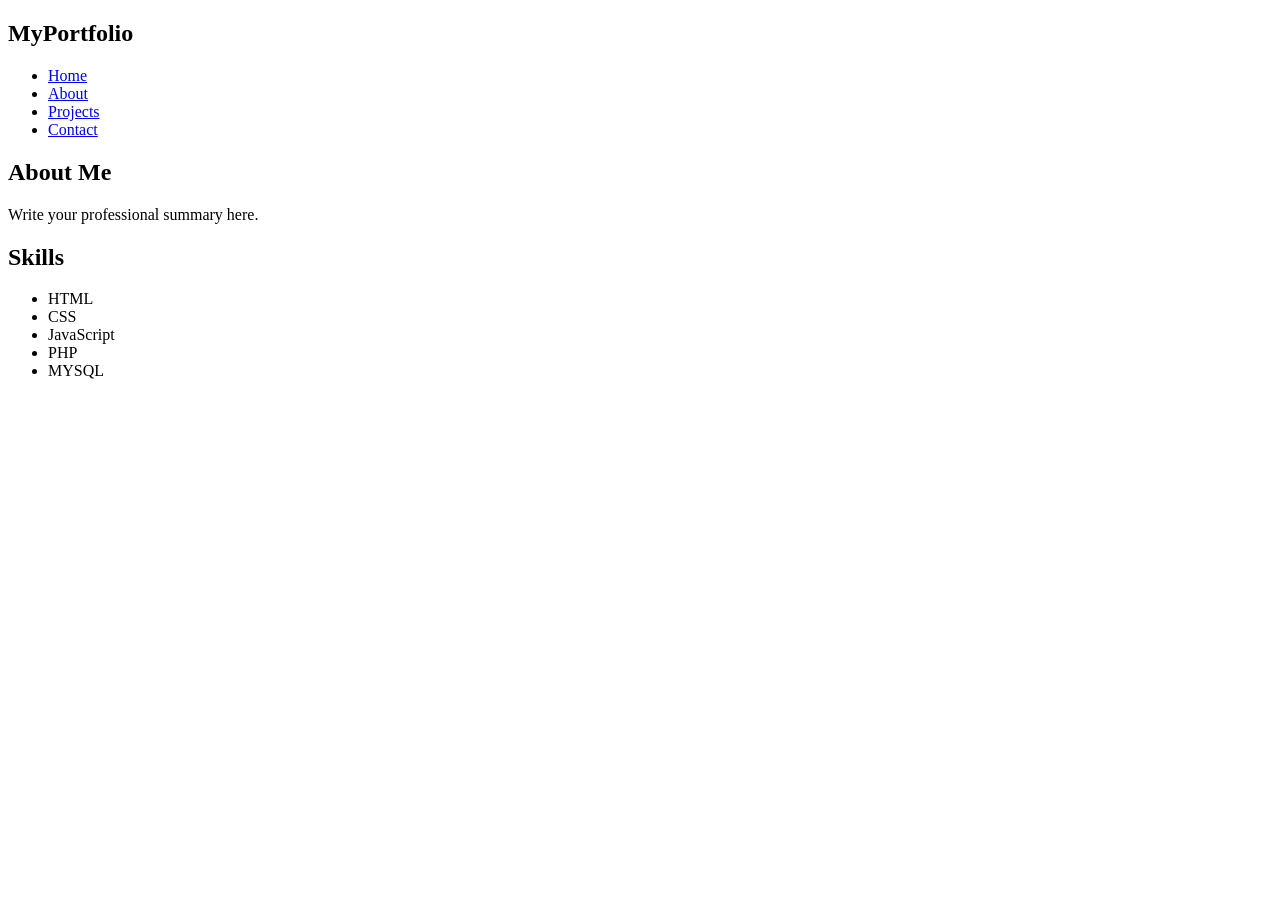
==== about.html @ 31b6de77 "Create about.html" ====
<!DOCTYPE html>
<html>
<head>
<title>About</title>
<link rel="stylesheet" href="css/style.css">
</head>

<body>

<nav>
<h2>MyPortfolio</h2>
<ul>
<li><a href="index.html">Home</a></li>
<li><a href="about.html">About</a></li>
<li><a href="projects.html">Projects</a></li>
<li><a href="contact.html">Contact</a></li>
</ul>
</nav>

<section class="content">

<h1>About Me</h1>

<p>
Write your professional summary here.
</p>

<h2>Skills</h2>

<ul class="skills">
<li>HTML</li>
<li>CSS</li>
<li>JavaScript</li>
<li>PHP</li>
<li>MYSQL</li>
</ul>

</section>

</body>
</html>
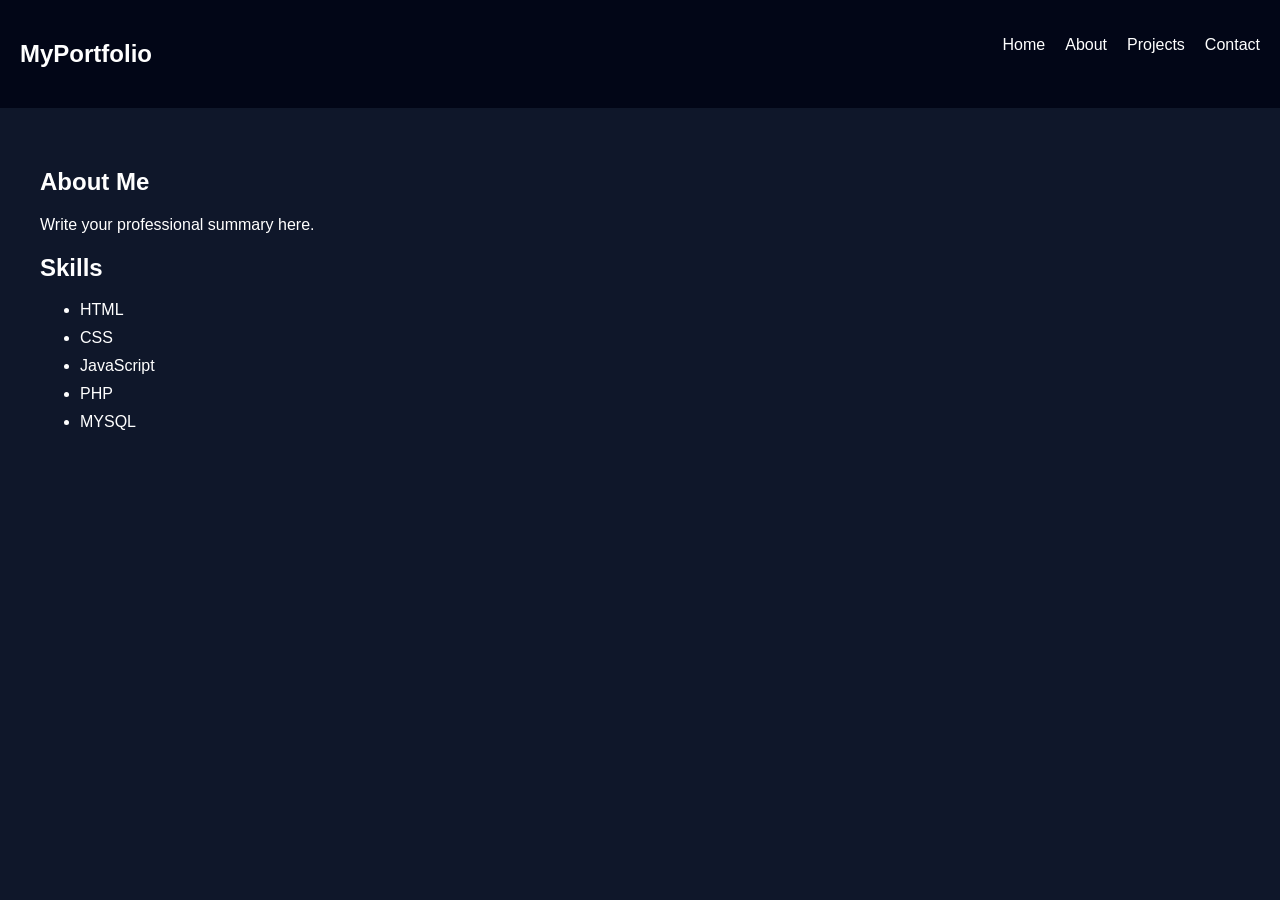
==== commit 6b93da50: "Fix stylesheet link in about.html" ====
--- a/about.html
+++ b/about.html
@@ -2,7 +2,7 @@
 <html>
 <head>
 <title>About</title>
-<link rel="stylesheet" href="css/style.css">
+<link rel="stylesheet" href="style.css">
 </head>
 
 <body>
--- a/style.css
+++ b/style.css
@@ -0,0 +1,68 @@
+body{
+margin:0;
+font-family:Arial;
+background:#0f172a;
+color:white;
+}
+
+nav{
+display:flex;
+justify-content:space-between;
+padding:20px;
+background:#020617;
+}
+
+nav ul{
+display:flex;
+list-style:none;
+gap:20px;
+}
+
+nav a{
+color:white;
+text-decoration:none;
+}
+
+.hero{
+height:80vh;
+display:flex;
+flex-direction:column;
+justify-content:center;
+align-items:center;
+text-align:center;
+}
+
+.btn{
+background:#38bdf8;
+padding:10px 20px;
+margin:10px;
+color:black;
+text-decoration:none;
+border-radius:5px;
+}
+
+.content{
+padding:40px;
+}
+
+.projects{
+display:flex;
+gap:20px;
+flex-wrap:wrap;
+}
+
+.card{
+background:#1e293b;
+padding:20px;
+border-radius:10px;
+width:250px;
+transition:0.3s;
+}
+
+.card:hover{
+transform:scale(1.05);
+}
+
+.skills li{
+margin:10px 0;
+}
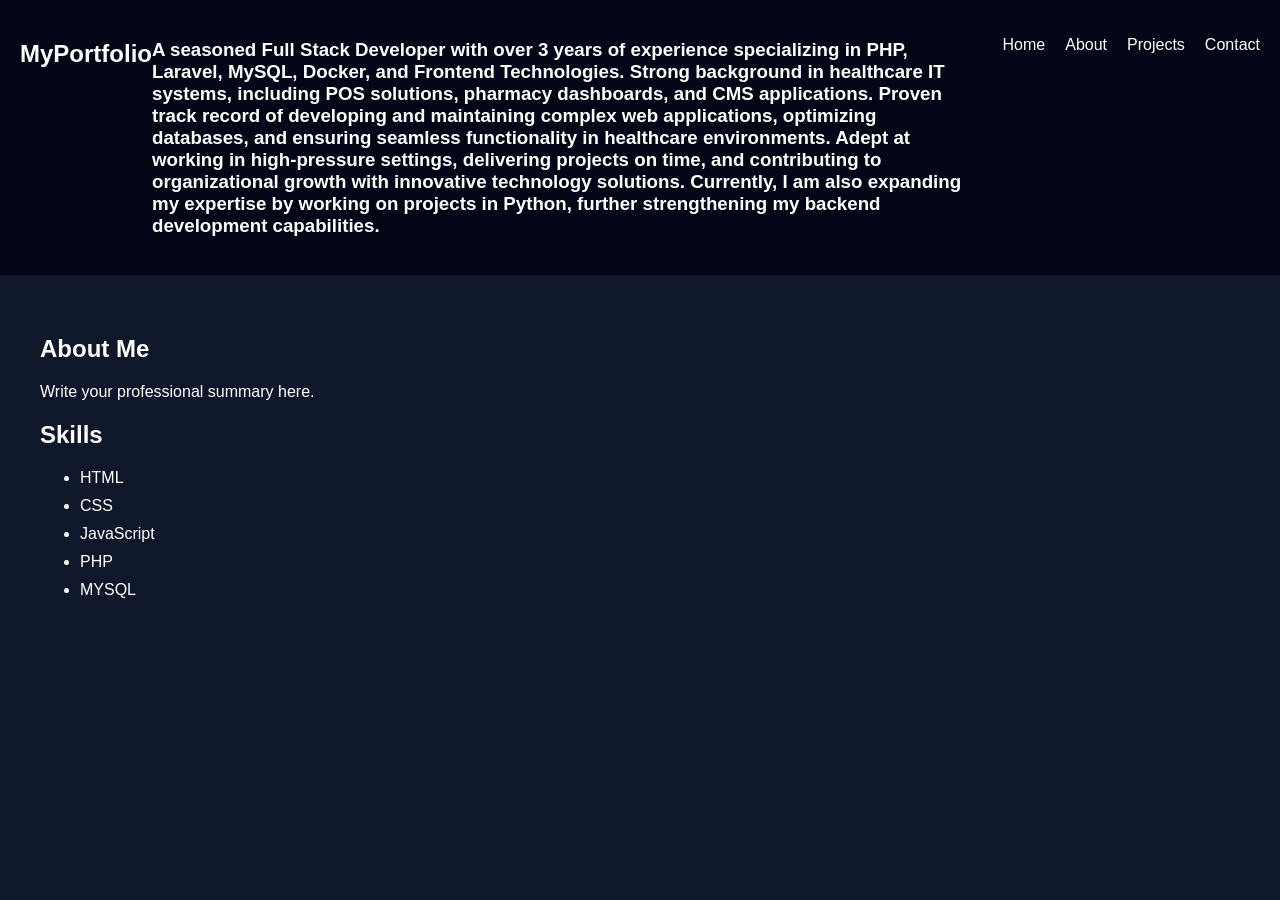
==== commit f5cb171a: "Update about.html" ====
--- a/about.html
+++ b/about.html
@@ -9,6 +9,12 @@
 
 <nav>
 <h2>MyPortfolio</h2>
+  <h3>A seasoned Full Stack Developer with over 3 years of experience specializing in PHP, Laravel, MySQL, Docker, and Frontend Technologies. 
+    Strong background in healthcare IT systems, including POS solutions, pharmacy dashboards, and CMS applications.
+    Proven track record of developing and maintaining complex web applications, optimizing databases, and ensuring seamless functionality in healthcare environments.
+    Adept at working in high-pressure settings, delivering projects on time, and contributing to organizational growth with innovative technology solutions. 
+    Currently, I am also expanding my expertise by working on projects in Python, further strengthening my backend development capabilities. 
+  </h3>
 <ul>
 <li><a href="index.html">Home</a></li>
 <li><a href="about.html">About</a></li>
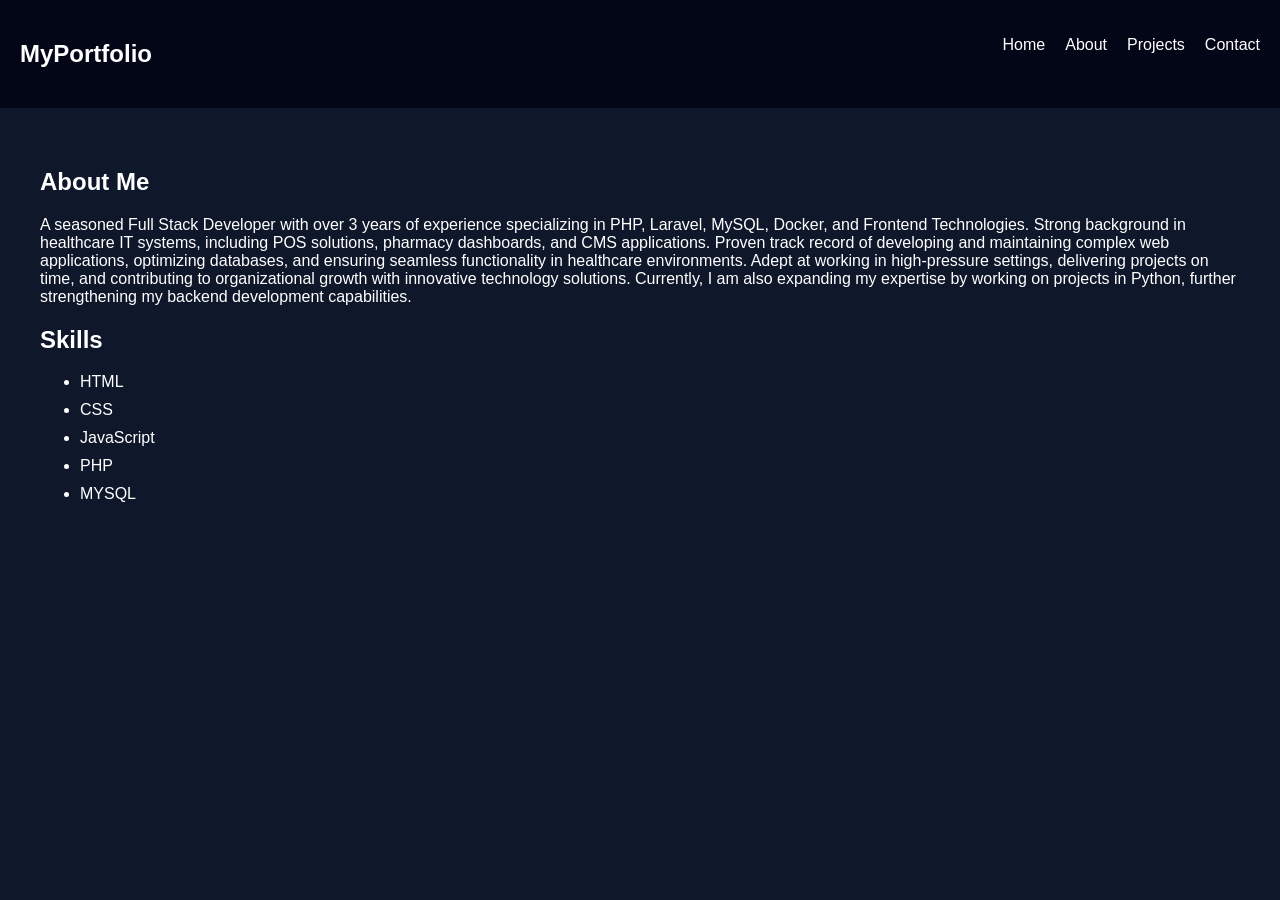
==== commit d7dd56d4: "Revise About Me section with professional summary Updated professional summary in the About section " ====
--- a/about.html
+++ b/about.html
@@ -9,12 +9,7 @@
 
 <nav>
 <h2>MyPortfolio</h2>
-  <h3>A seasoned Full Stack Developer with over 3 years of experience specializing in PHP, Laravel, MySQL, Docker, and Frontend Technologies. 
-    Strong background in healthcare IT systems, including POS solutions, pharmacy dashboards, and CMS applications.
-    Proven track record of developing and maintaining complex web applications, optimizing databases, and ensuring seamless functionality in healthcare environments.
-    Adept at working in high-pressure settings, delivering projects on time, and contributing to organizational growth with innovative technology solutions. 
-    Currently, I am also expanding my expertise by working on projects in Python, further strengthening my backend development capabilities. 
-  </h3>
+  
 <ul>
 <li><a href="index.html">Home</a></li>
 <li><a href="about.html">About</a></li>
@@ -28,7 +23,12 @@
 <h1>About Me</h1>
 
 <p>
-Write your professional summary here.
+    A seasoned Full Stack Developer with over 3 years of experience specializing in PHP, Laravel, MySQL, Docker, and Frontend Technologies. 
+    Strong background in healthcare IT systems, including POS solutions, pharmacy dashboards, and CMS applications.
+    Proven track record of developing and maintaining complex web applications, optimizing databases, and ensuring seamless functionality in healthcare environments.
+    Adept at working in high-pressure settings, delivering projects on time, and contributing to organizational growth with innovative technology solutions. 
+    Currently, I am also expanding my expertise by working on projects in Python, further strengthening my backend development capabilities. 
+
 </p>
 
 <h2>Skills</h2>
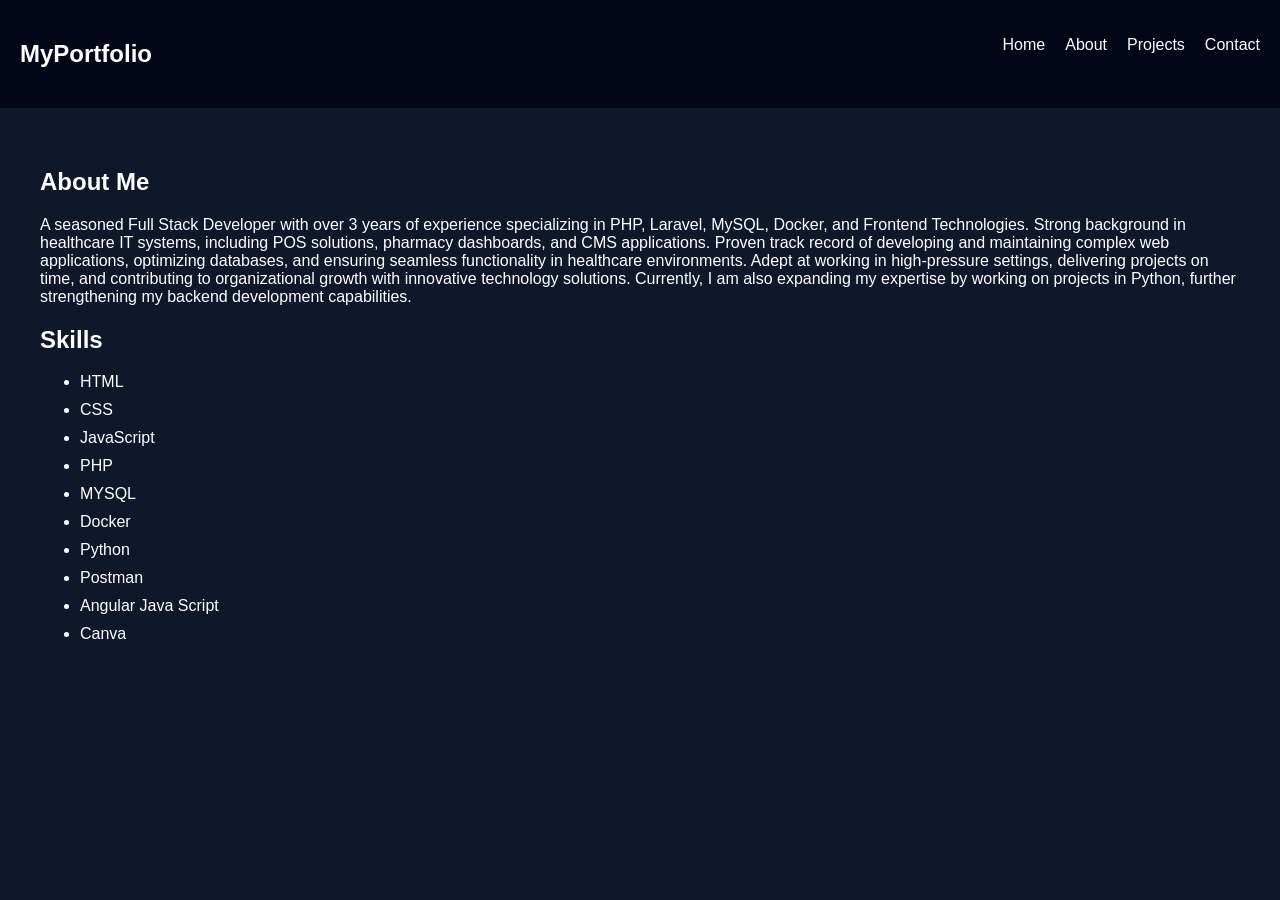
==== commit 596910a4: "Update about.html" ====
--- a/about.html
+++ b/about.html
@@ -39,6 +39,11 @@
 <li>JavaScript</li>
 <li>PHP</li>
 <li>MYSQL</li>
+<li>Docker</li>
+<li>Python</li>
+<li>Postman</li>
+<li>Angular Java Script</li>
+<li>Canva</li>  
 </ul>
 
 </section>
